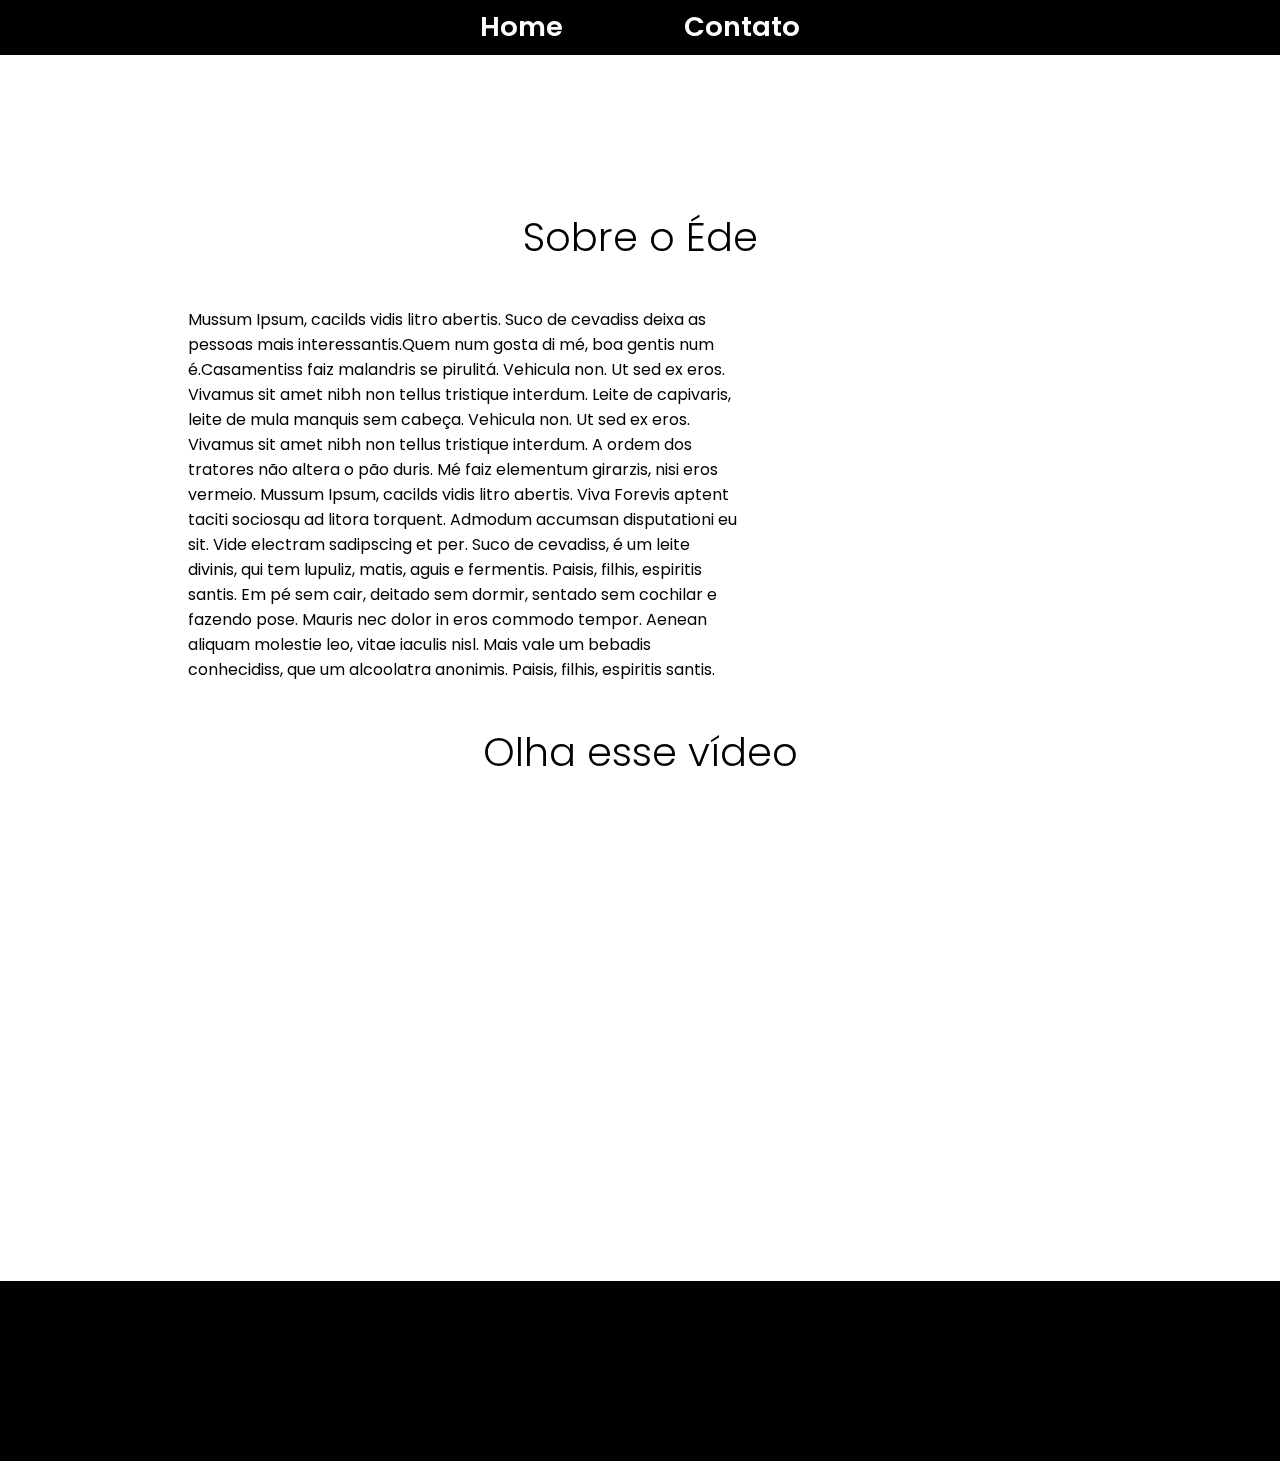
==== Bloco 3 - Frontend/Atividade 2 - CSS/index.html @ 3b194514 "Atividade 2 - CSS" ====
<!DOCTYPE html>
<html lang="pt-br">
<head>
    <meta charset="UTF-8">
    <meta http-equiv="X-UA-Compatible" content="IE=edge">
    <meta name="viewport" content="width=device-width, initial-scale=1.0">
    <title>Edesgar</title>
    <link rel="stylesheet" href="assets/style/style.css">
    <link href="https://fonts.googleapis.com/css2?family=Poppins:wght@100;200;300;400;500;600&display=swap" rel="stylesheet">
</head>
<body>
    <header class="flex ai-c jc-c">
        <ul class="flex ai-c jc-sb">
            <li>
                <a href="index.html"> Home </a>
            </li>
            <li>
                <a href="contato.html"> Contato </a>
            </li>
        </ul>
    </header>
    <main>
        <section>
            <h1>Sobre o Éde</h1>
            <div class="flex jc-sb ai-c">
                <div class="content-txt">
                    <p>
                        Mussum Ipsum, cacilds vidis litro abertis. Suco de cevadiss deixa as pessoas mais 
                        interessantis.Quem num gosta di mé, boa gentis num é.Casamentiss faiz malandris se 
                        pirulitá. Vehicula non. Ut sed ex eros. Vivamus sit amet nibh non tellus tristique 
                        interdum. Leite de capivaris, leite de mula manquis sem cabeça. Vehicula non. Ut 
                        sed ex eros. Vivamus sit amet nibh non tellus tristique interdum. A ordem dos tratores 
                        não altera o pão duris. Mé faiz elementum girarzis, nisi eros vermeio.
                        Mussum Ipsum, cacilds vidis litro abertis. Viva Forevis aptent taciti sociosqu ad litora 
                        torquent. Admodum accumsan disputationi eu sit. Vide electram sadipscing et per. Suco de 
                        cevadiss, é um leite divinis, qui tem lupuliz, matis, aguis e fermentis. Paisis, filhis, 
                        espiritis santis. Em pé sem cair, deitado sem dormir, sentado sem cochilar e fazendo pose. 
                        Mauris nec dolor in eros commodo tempor. Aenean aliquam molestie leo, vitae iaculis nisl. 
                        Mais vale um bebadis conhecidiss, que um alcoolatra anonimis. Paisis, filhis, espiritis santis.
                    </p>
                </div>
                <div class="content-img"></div>                
            </div>
        </section>
        <section>
            <h1>Olha esse vídeo</h1>
            <div class="flex jc-c">
                <iframe 
                width="560" 
                height="315" 
                src="https://www.youtube.com/embed/lnE7Pr99dfo" 
                title="YouTube video player" 
                frameborder="0" 
                allow="accelerometer; autoplay; clipboard-write; encrypted-media; gyroscope; picture-in-picture" 
                allowfullscreen>
                </iframe>
            </div>
        </section>
    </main>
    <footer>

    </footer>
</body>
</html>
---- Bloco 3 - Frontend/Atividade 2 - CSS/assets/style/style.css ----
html {
    box-sizing: border-box;
    font-family: 'Poppins', sans-serif;
}

*, *::before, *::after {
    box-sizing: inherit;
    padding: 0;
    margin: 0;
}

body::before {
    content: '';
    position: fixed;
    top: 0;
    left: 0;
    height: 100%;
    width: 100%;
    z-index: -1;
    background-image: url(/assets/images/deseinho.png);
    background-size: cover;
    background-repeat: no-repeat;
    background-position: center;
}

body {
    width: 100vw;
    max-width: 100%;
}

header {
    width: auto;
    height: auto;
    margin-bottom: 4rem;
}

main {
    margin: auto;
    padding: 3em;
    max-width: 1000px;
    background-color: #ffffff8a;
    margin-bottom: 6em;
}

footer {
    position: relative;
    width: 100%;
    height: 20vh;
    color: hsla(0, 0%, 100%, 0.9);
    padding: 2rem 0 1rem 0;
}

header, footer {
    background-color: #010100;  
}

a, a:visited{
    color: white;
    text-decoration: none;
    font-size: 1.7em;
}

a:hover{
    color: aqua;
}

ul {
    height: auto;
    width: 20rem;
    margin: 0.4rem;
    list-style: none;
    font-weight: 600;
}

h1 {
    text-align: center;
    font-size: 2.5rem;
    font-weight: 300;
    margin: 2.5rem;
}

p, h1 {
    color:#000000;
}

.content-txt {
    width: 600px;
}

.content-img {
    border-radius: 50%;
    min-height: 350px;
    min-width: 350px;
    background-image: url("https://github.com/oieusouoede.png");
    background-repeat: no-repeat;
    background-position: center;
    background-size: cover;
}

/* Flexbox props */

.flex {
    display: flex;
}

.fd-c {
    flex-direction: column;
}

.ai-c {
    align-items: center;
}

.jc-sb {
    justify-content: space-between;
}

.jc-c {
    justify-content: center;
}

.wrp {
    flex-wrap: wrap;
}
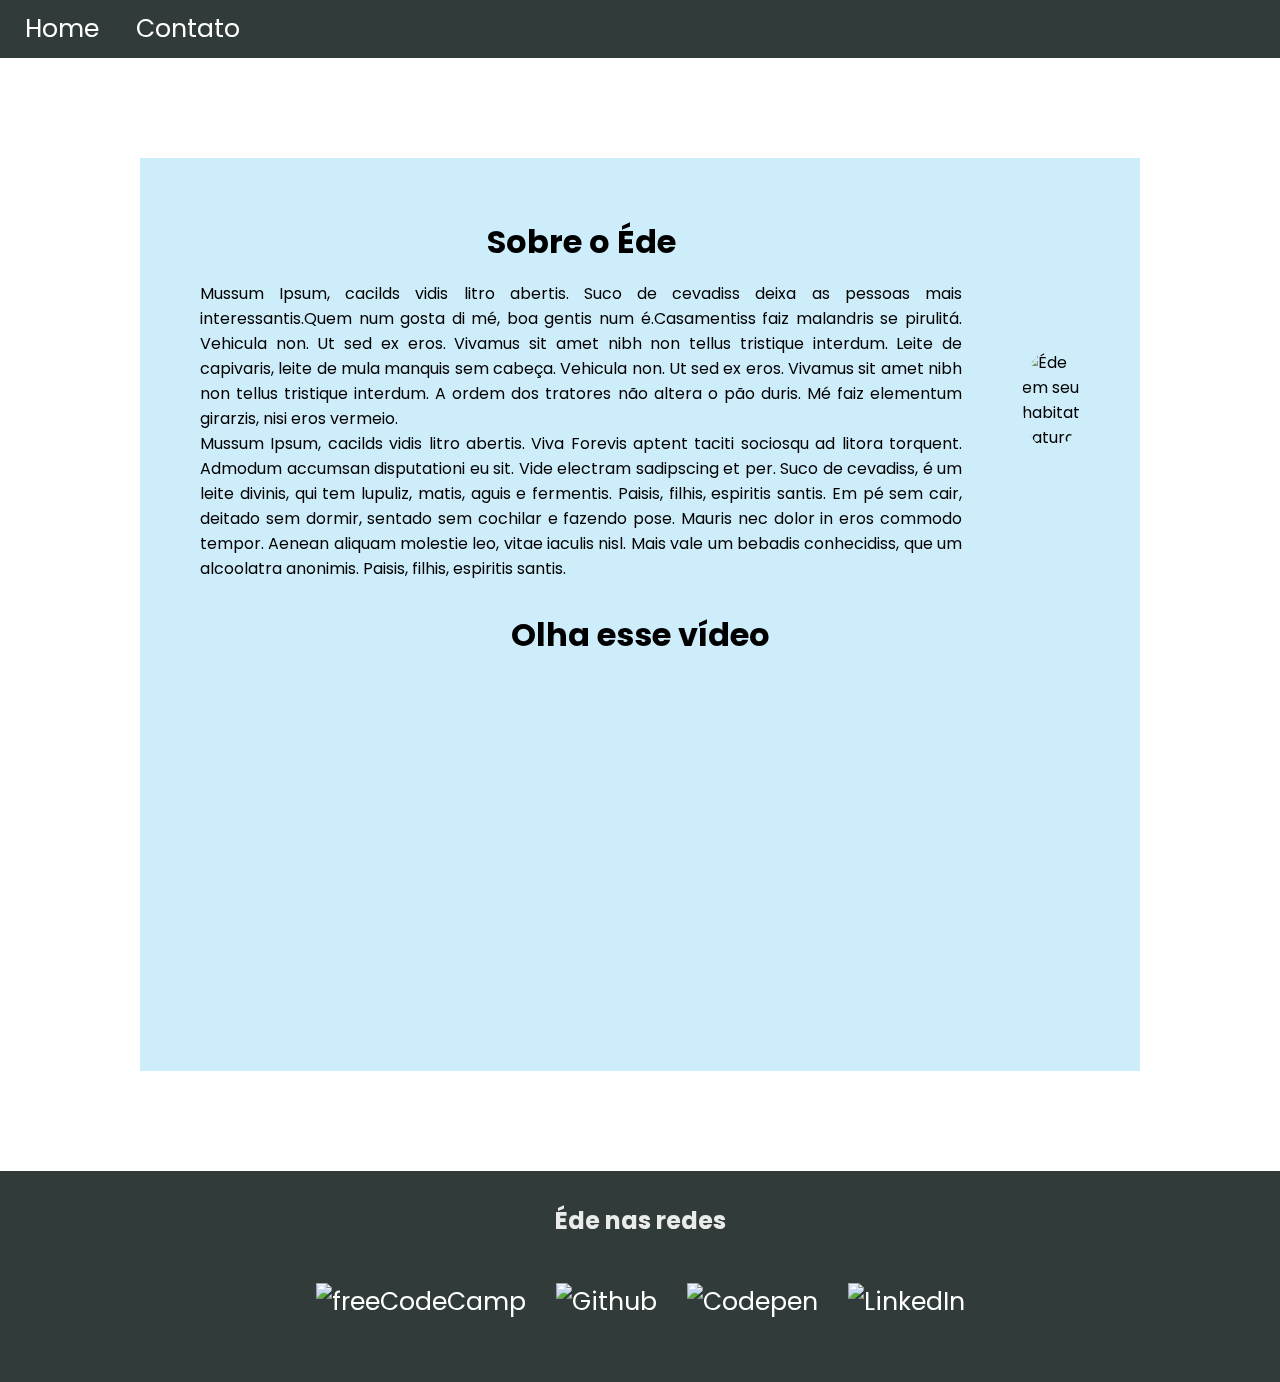
==== commit 7b40b8ce: "Melhorias na folha de estilo" ====
--- a/Bloco 3 - Frontend/Atividade 2 - CSS/index.html
+++ b/Bloco 3 - Frontend/Atividade 2 - CSS/index.html
@@ -9,8 +9,8 @@
     <link href="https://fonts.googleapis.com/css2?family=Poppins:wght@100;200;300;400;500;600&display=swap" rel="stylesheet">
 </head>
 <body>
-    <header class="flex ai-c jc-c">
-        <ul class="flex ai-c jc-sb">
+    <header class="primary">
+        <ul id="menu">
             <li>
                 <a href="index.html"> Home </a>
             </li>
@@ -19,46 +19,84 @@
             </li>
         </ul>
     </header>
-    <main>
-        <section>
-            <h1>Sobre o Éde</h1>
-            <div class="flex jc-sb ai-c">
-                <div class="content-txt">
-                    <p>
-                        Mussum Ipsum, cacilds vidis litro abertis. Suco de cevadiss deixa as pessoas mais 
-                        interessantis.Quem num gosta di mé, boa gentis num é.Casamentiss faiz malandris se 
-                        pirulitá. Vehicula non. Ut sed ex eros. Vivamus sit amet nibh non tellus tristique 
-                        interdum. Leite de capivaris, leite de mula manquis sem cabeça. Vehicula non. Ut 
-                        sed ex eros. Vivamus sit amet nibh non tellus tristique interdum. A ordem dos tratores 
-                        não altera o pão duris. Mé faiz elementum girarzis, nisi eros vermeio.
-                        Mussum Ipsum, cacilds vidis litro abertis. Viva Forevis aptent taciti sociosqu ad litora 
-                        torquent. Admodum accumsan disputationi eu sit. Vide electram sadipscing et per. Suco de 
-                        cevadiss, é um leite divinis, qui tem lupuliz, matis, aguis e fermentis. Paisis, filhis, 
-                        espiritis santis. Em pé sem cair, deitado sem dormir, sentado sem cochilar e fazendo pose. 
-                        Mauris nec dolor in eros commodo tempor. Aenean aliquam molestie leo, vitae iaculis nisl. 
-                        Mais vale um bebadis conhecidiss, que um alcoolatra anonimis. Paisis, filhis, espiritis santis.
-                    </p>
-                </div>
-                <div class="content-img"></div>                
+    <main class="transition pdd-30">
+        <section class="container">
+            <div class="content-txt pdd-30">
+                <h1 class="text-center mb">Sobre o Éde</h1>
+                <p class="justify">
+                    Mussum Ipsum, cacilds vidis litro abertis. Suco de cevadiss deixa as pessoas mais 
+                    interessantis.Quem num gosta di mé, boa gentis num é.Casamentiss faiz malandris se 
+                    pirulitá. Vehicula non. Ut sed ex eros. Vivamus sit amet nibh non tellus tristique 
+                    interdum. Leite de capivaris, leite de mula manquis sem cabeça. Vehicula non. Ut 
+                    sed ex eros. Vivamus sit amet nibh non tellus tristique interdum. A ordem dos tratores 
+                    não altera o pão duris. Mé faiz elementum girarzis, nisi eros vermeio.
+                </p>
+                <p class="justify">
+                    Mussum Ipsum, cacilds vidis litro abertis. Viva Forevis aptent taciti sociosqu ad litora 
+                    torquent. Admodum accumsan disputationi eu sit. Vide electram sadipscing et per. Suco de 
+                    cevadiss, é um leite divinis, qui tem lupuliz, matis, aguis e fermentis. Paisis, filhis, 
+                    espiritis santis. Em pé sem cair, deitado sem dormir, sentado sem cochilar e fazendo pose. 
+                    Mauris nec dolor in eros commodo tempor. Aenean aliquam molestie leo, vitae iaculis nisl. 
+                    Mais vale um bebadis conhecidiss, que um alcoolatra anonimis. Paisis, filhis, espiritis santis.
+                </p>
             </div>
+            <div>
+                <img 
+                    class="br-50 wh-350 pdd-30" 
+                    src="https://github.com/oieusouoede.png" 
+                    alt="Éde em seu habitat natural"
+                />
+            </div>                
         </section>
         <section>
-            <h1>Olha esse vídeo</h1>
-            <div class="flex jc-c">
-                <iframe 
-                width="560" 
-                height="315" 
-                src="https://www.youtube.com/embed/lnE7Pr99dfo" 
-                title="YouTube video player" 
-                frameborder="0" 
-                allow="accelerometer; autoplay; clipboard-write; encrypted-media; gyroscope; picture-in-picture" 
-                allowfullscreen>
-                </iframe>
+            <h1 class="text-center">Olha esse vídeo</h1>
+            <div class="container">
+                <div class="pdd-30">
+                    <iframe 
+                    width="560" 
+                    height="315" 
+                    src="https://www.youtube.com/embed/lnE7Pr99dfo" 
+                    title="YouTube video player" 
+                    frameborder="0" 
+                    allow="accelerometer; autoplay; clipboard-write; encrypted-media; gyroscope; picture-in-picture" 
+                    allowfullscreen>
+                    </iframe>
+                </div>
             </div>
         </section>
     </main>
-    <footer>
-
+    <footer class="primary">
+        <h2 class="text-center">Éde nas redes</h2>
+        <div class="container pdd-30">
+            <a href="https://www.freecodecamp.org/edesoares">
+                <img 
+                    class="icon"
+                    src="https://raw.githubusercontent.com/oieusouoede/personal-portfolio-webpage/main/assets/fcc-icon.png" 
+                    alt="freeCodeCamp"
+                />
+            </a>
+            <a href="https://github.com/oieusouoede">
+                <img 
+                    class="icon"
+                    src="https://raw.githubusercontent.com/oieusouoede/personal-portfolio-webpage/main/assets/github-icon.png" 
+                    alt="Github"
+                />
+            </a>
+            <a href="https://codepen.io/edesoares">
+                <img 
+                    class="icon"
+                    src="https://raw.githubusercontent.com/oieusouoede/personal-portfolio-webpage/main/assets/codepen-icon.png" 
+                    alt="Codepen"
+                />
+            </a>
+            <a href="https://www.linkedin.com/in/edesoares/">
+                <img 
+                    class="icon"
+                    src="https://raw.githubusercontent.com/oieusouoede/personal-portfolio-webpage/main/assets/linkedin-icon.png" 
+                    alt="LinkedIn"
+                />
+            </a>
+        </div>
     </footer>
 </body>
 </html>--- a/Bloco 3 - Frontend/Atividade 2 - CSS/assets/style/style.css
+++ b/Bloco 3 - Frontend/Atividade 2 - CSS/assets/style/style.css
@@ -1,3 +1,5 @@
+/* Global props */
+
 html {
     box-sizing: border-box;
     font-family: 'Poppins', sans-serif;
@@ -23,102 +25,163 @@
     background-position: center;
 }
 
-body {
-    width: 100vw;
-    max-width: 100%;
+.primary {
+    background-color: #303b3a;  
+    
 }
 
+/* Header section */
+
 header {
-    width: auto;
-    height: auto;
-    margin-bottom: 4rem;
+    padding: 10px;
 }
 
+#menu li {
+    display: inline;
+    padding: 15px;
+}
+
+a:hover{
+    color: #4ca1ca;
+}
+
+a, :visited{
+    color: white;
+    text-decoration: none;
+    font-size: 25px;
+}
+
+/* Main section */
+
 main {
-    margin: auto;
-    padding: 3em;
+    margin: 100px auto;
     max-width: 1000px;
-    background-color: #ffffff8a;
-    margin-bottom: 6em;
+    background-color: #ace0f696;
+}
+
+.transition {
+    transition: 0.5s;
+}
+
+.text-center {
+    text-align: center;
+}
+
+.justify {
+    text-align: justify;
+}
+
+.mb {
+    margin-bottom: 15px;
+}
+
+.container {
+    display: flex;
+    flex-flow: row nowrap;
+    justify-content: center;
+    align-items: center;
+}
+
+.pdd-30 {
+    padding: 30px;
+}
+
+.br-50 {
+    border-radius: 50%;
+}
+
+.wh-350 {
+    width: 350px;
+    height: 350px;
+}
+
+/* Footer section */
+
+.icon {
+    margin: 15px;
+    width: 50px;
+    height: 50px;
 }
 
 footer {
-    position: relative;
-    width: 100%;
-    height: 20vh;
     color: hsla(0, 0%, 100%, 0.9);
     padding: 2rem 0 1rem 0;
+
 }
 
-header, footer {
-    background-color: #010100;  
+/* Form */
+
+form {
+    width: 70%;
+    margin: 0 auto;
 }
 
-a, a:visited{
-    color: white;
-    text-decoration: none;
-    font-size: 1.7em;
+input, textarea {
+    width: 100%;
+    padding: 5px 10px;
+    border-radius: 4px;
+    border: 0;
+    color: #2f4538
 }
 
-a:hover{
-    color: aqua;
+button {
+    padding: 5px 1rem;
+    width: 40%;
+    margin: 0 auto;
+    display: block;
+    background-color: #303b3a;
+    border: 0;
+    border-radius: 8px;
+    color: #fcfcfc;
 }
 
-ul {
-    height: auto;
-    width: 20rem;
-    margin: 0.4rem;
-    list-style: none;
-    font-weight: 600;
+button:hover {
+    background-color: #4ca1ca;
+    color: #151313;
 }
 
-h1 {
-    text-align: center;
-    font-size: 2.5rem;
-    font-weight: 300;
-    margin: 2.5rem;
+.wdt-50 {
+    width: 50%;
 }
 
-p, h1 {
-    color:#000000;
+/* Queries */
+
+@media(max-width: 1000px) {
+    main {
+        max-width: 90vw;
+        transition: 0.5s;
+    }
+
+    .content {
+        flex-direction: column;
+    }
 }
 
-.content-txt {
-    width: 600px;
+@media(max-width: 800px) {
+    main {
+        max-width: 100vw;
+        transition: 0.5s;
+        padding: 1rem;
+        margin: 0;
+    }
 }
 
-.content-img {
-    border-radius: 50%;
-    min-height: 350px;
-    min-width: 350px;
-    background-image: url("https://github.com/oieusouoede.png");
-    background-repeat: no-repeat;
-    background-position: center;
-    background-size: cover;
-}
+@media (max-width: 600px){
+    a {
+        font-size: 1rem;
+    }
 
-/* Flexbox props */
+    h1 {
+        font-size: 2rem;
+        margin: 1rem;
+    }
 
-.flex {
-    display: flex;
-}
+    .container {
+        flex-direction: column-reverse;
+    }
 
-.fd-c {
-    flex-direction: column;
-}
-
-.ai-c {
-    align-items: center;
-}
-
-.jc-sb {
-    justify-content: space-between;
-}
-
-.jc-c {
-    justify-content: center;
-}
-
-.wrp {
-    flex-wrap: wrap;
-}
+    .content-txt {
+        width: 95%;
+        margin: 0;
+    }
+}